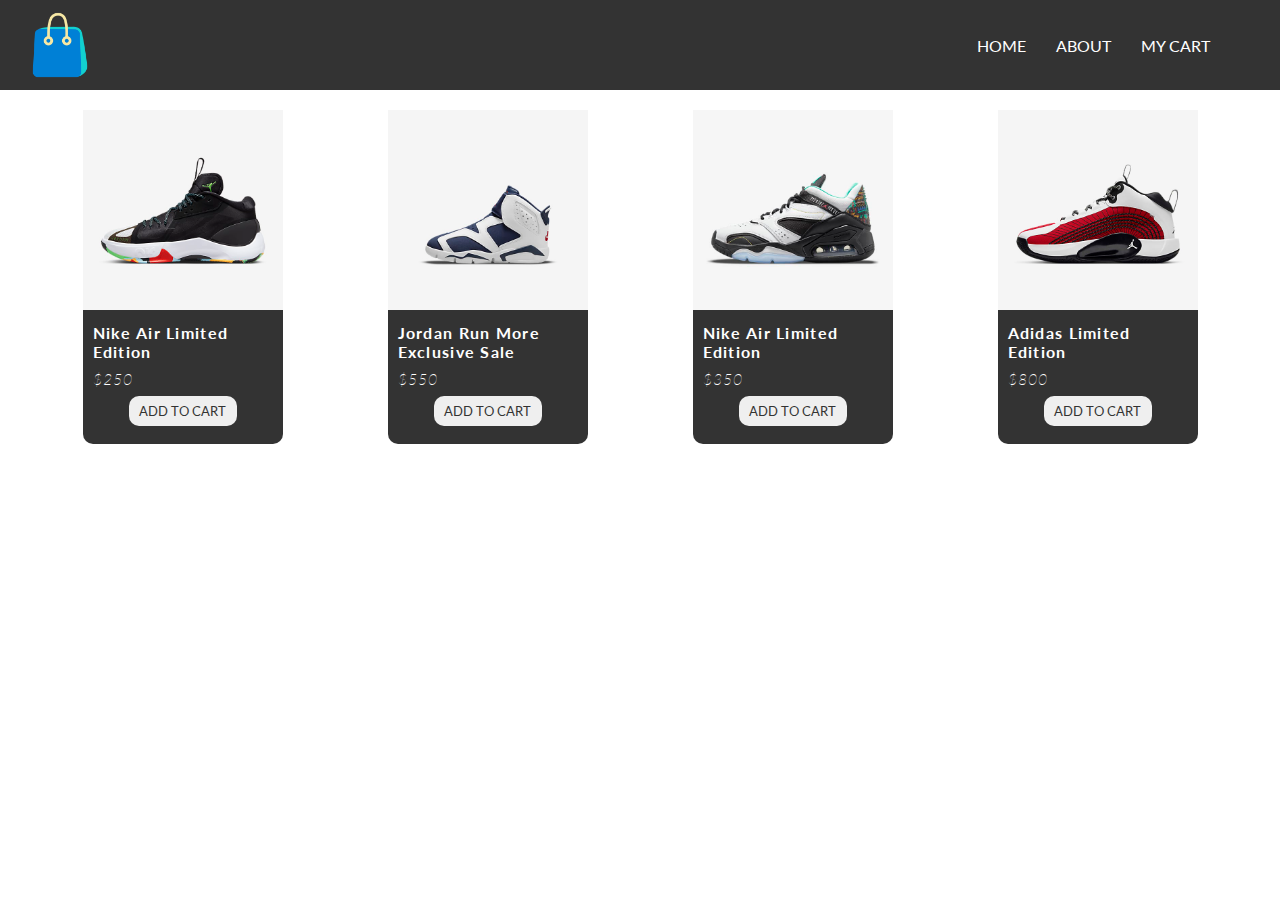
==== index.html @ 95ad5646 "set up basic js and layout" ====
<!DOCTYPE html>
<html lang="en">
  <head>
    <meta charset="UTF-8" />
    <meta http-equiv="X-UA-Compatible" content="IE=edge" />
    <meta name="viewport" content="width=device-width, initial-scale=1.0" />
    <title>Document</title>
    <link rel="stylesheet" href="./style/style.css" />
    <link rel="preconnect" href="https://fonts.googleapis.com" />
    <link rel="preconnect" href="https://fonts.gstatic.com" crossorigin />
    <link
      href="https://fonts.googleapis.com/css2?family=Lato:ital,wght@0,300;0,400;1,300;1,400&display=swap"
      rel="stylesheet"
    />
  </head>
  <body>
    <nav>
      <img src="./assets/logo2.png" class="logo" alt="" onclick="displayItems()"/>
      <ul class="navlinks">
        <li>Home</li>
        <li>About</li>
        <li>My Cart</li>
        <li><p id="itemCount"></p></li>
      </ul>
    </nav>
    <div class="item-container" id="item-container">
      <!-- <div class="item-card">
        <div class="card-img">
          <img src="./assets/product-img/shoes1.jpg" alt="" />
        </div>
        <div class="item-description">
          <h4>Nike Air Limited Edition</h4>
          <p>$250</p>
          <button class="addtocart" onclick="clickAddToCart(this)">
            Add To Cart
          </button>
        </div>
      </div> -->
    </div>
  </body>
  <script src="./script/scripts.js"></script>
</html>
---- style/style.css ----
*{
    box-sizing: border-box;
    font-family: 'Lato', sans-serif;
}
body{
    margin:0;

}
nav{
    height:10vh;
    width:100%;
    display:flex;
    align-items: center;
    justify-content: space-between;
    background-color: #333;
    padding:10px 25px;
}

.logo{
    height:100%;
    filter: invert(100%);
}

.navlinks{
    list-style-type: none;
    display: inline-flex;
    align-items: center;
}

.navlinks li{
    display: inline-block;
    color:white;
    text-transform: uppercase;
    margin:0 15px;
}

.item-container{
    display: flex;
    justify-content: space-around;
    flex-wrap: wrap;
    padding:20px 30px;
}

.item-card{
    width:200px;
    /* height:300px; */
    background-color: #333;
    border-radius:10px;
    /* overflow: hidden; */
    /* margin:20px; */
    display: flex;
    flex-direction: column;
}

.card-img{
    overflow: hidden;
}

.card-img img{
    width:100%;
    border-radius: 0;
    transition: 0.2s ease-in-out;
}


.item-card:hover .card-img img{
    border-radius: 0 0 30px 0;
}

.item-description{
    padding:10px;
    color:white;
    font-weight: 100;
    letter-spacing: 1.3px;
    display: flex;
    flex-direction: column;
    justify-content: space-evenly;
    align-items: center;
}

.item-description *{
    margin:0;
    margin-bottom:8px;
}



.item-description p{
    width:100%;
    text-align: left;
    font-style: italic;
}

.item-description button{
    height:30px;
    border:none;
    /* border:1px solid white;; */
    /* background:none; */
    text-transform: uppercase;
    color:#333;
    width:60%;
    transition:0.2s ease;
    border-radius: 10px;
}

.item-description button:active{
    transform:scale(95%);
}
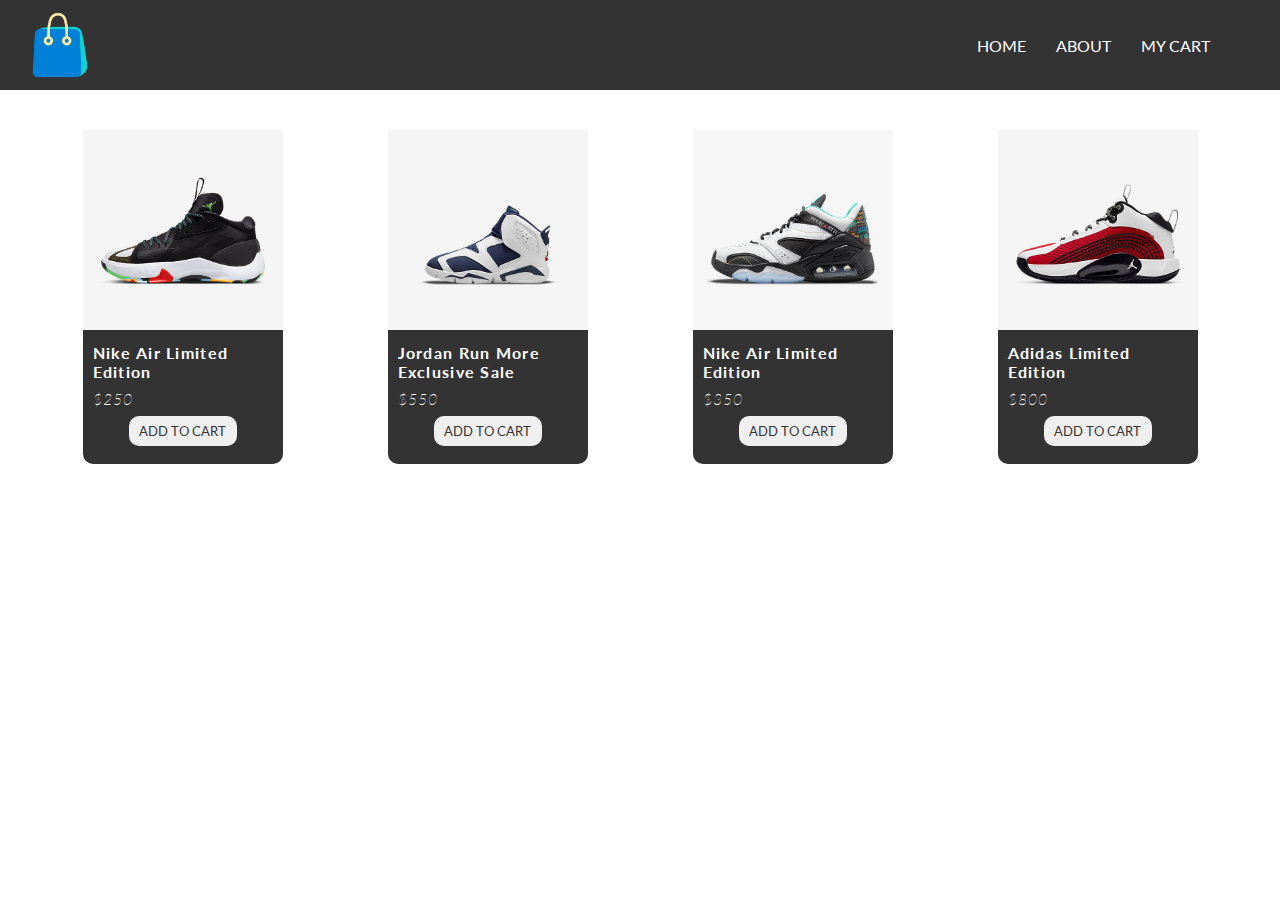
==== commit e3352f85: "added functionality to add items to cart and view them" ====
--- a/index.html
+++ b/index.html
@@ -14,12 +14,29 @@
     />
   </head>
   <body>
+    <div id="mycart">
+        <h3 onclick="closeCart()">X</h3>
+        <h1>Shopping Cart</h1>
+        <div id="cart-items-list">
+            <!-- <div class="cart-item">
+                <img src="./assets/product-img/shoes1.jpg" alt="">
+                <p>Jordan</p>
+                <p>$900</p>
+                <p>quantity</p>
+            </div> -->
+            <table id="cartTable">
+                
+               
+            </table>
+        </div>
+  
+    </div>
     <nav>
       <img src="./assets/logo2.png" class="logo" alt="" onclick="displayItems()"/>
       <ul class="navlinks">
         <li>Home</li>
         <li>About</li>
-        <li>My Cart</li>
+        <li onclick="displayCart()">My Cart</li>
         <li><p id="itemCount"></p></li>
       </ul>
     </nav>
--- a/style/style.css
+++ b/style/style.css
@@ -32,6 +32,7 @@
     color:white;
     text-transform: uppercase;
     margin:0 15px;
+    cursor: pointer;
 }
 
 .item-container{
@@ -47,7 +48,7 @@
     background-color: #333;
     border-radius:10px;
     /* overflow: hidden; */
-    /* margin:20px; */
+    margin:20px;
     display: flex;
     flex-direction: column;
 }
@@ -105,4 +106,42 @@
 
 .item-description button:active{
     transform:scale(95%);
+}
+
+#mycart{
+    width:80%;
+    position:absolute;
+    margin:auto;
+    min-height: 80vh;
+    left:0;right:0;top:20px;
+    border-radius:30px;
+    display:none;
+    flex-direction: column;
+    background-color: white;
+    padding:20px;
+}
+
+#mycart h3{
+    text-align: right;
+    margin-right:20px;
+    cursor: pointer;
+}
+
+.cart-item{
+    display:flex;
+    justify-content: space-evenly;
+    text-align: center;
+}
+
+.cart-item img{
+    height:100px;
+}
+
+
+#cart-items-list table{
+    width:100%;
+}
+
+#cart-items-list table tr td img{
+    height:100px;
 }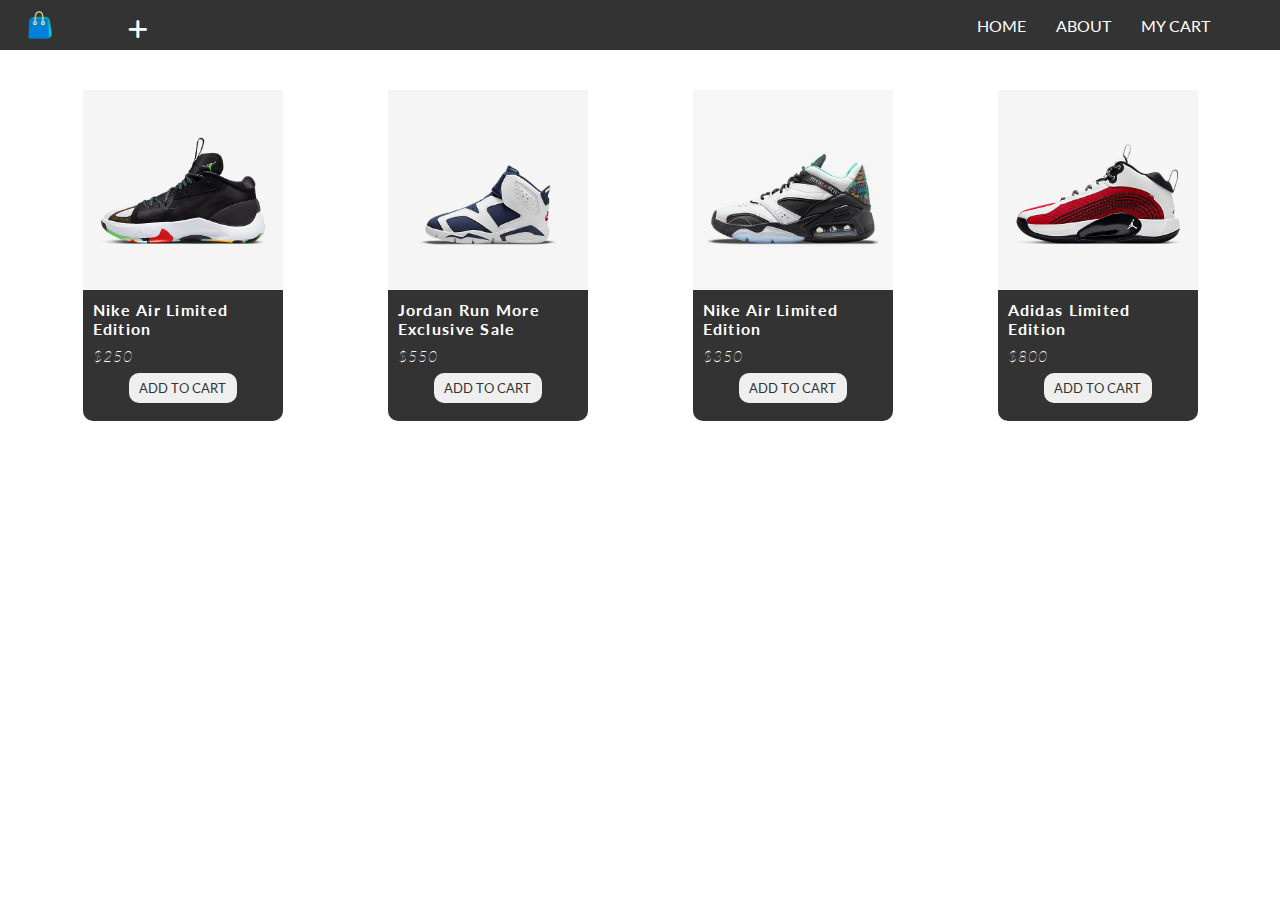
==== commit 2c89dc6c: "added seller functionality" ====
--- a/index.html
+++ b/index.html
@@ -5,6 +5,10 @@
     <meta http-equiv="X-UA-Compatible" content="IE=edge" />
     <meta name="viewport" content="width=device-width, initial-scale=1.0" />
     <title>Document</title>
+    <link
+      rel="stylesheet"
+      href="https://cdnjs.cloudflare.com/ajax/libs/font-awesome/6.0.0-beta3/css/all.min.css"
+    />
     <link rel="stylesheet" href="./style/style.css" />
     <link rel="preconnect" href="https://fonts.googleapis.com" />
     <link rel="preconnect" href="https://fonts.gstatic.com" crossorigin />
@@ -14,25 +18,40 @@
     />
   </head>
   <body>
+    
+    <div class="toaster">
+      <p>Item added to the Cart</p>
+    </div>
+    <div id="overlay"></div>
+
     <div id="mycart">
-        <h3 onclick="closeCart()">X</h3>
-        <h1>Shopping Cart</h1>
-        <div id="cart-items-list">
-            <!-- <div class="cart-item">
-                <img src="./assets/product-img/shoes1.jpg" alt="">
-                <p>Jordan</p>
-                <p>$900</p>
-                <p>quantity</p>
-            </div> -->
-            <table id="cartTable">
-                
-               
-            </table>
-        </div>
-  
+      <h3 onclick="closeCart()">X</h3>
+      <h1>Shopping Cart</h1>
+      <div id="cart-items-list">
+        <table id="cartTable"></table>
+        <div class="no-items-info"></div>
+      </div>
     </div>
+    <div class="addItems d-none">
+      <p>Add items to the shop</p>
+      <input type="text" placeholder="Item Name" id="shop-item-name"/>
+      <input type = "number" placeholder="Price" id="shop-item-price"/>
+      <input type="text" placeholder="Image Url" id="shop-item-photo"/>
+      <!-- <input type="file" accept="image/jpeg, image/png, image/jpg, image/webp" id="shop-item-photo"/> -->
+
+      <button class="btn" onclick="addToShop()">add item</button>
+    </div>
+    <i class="fa fa-plus add-icon" onclick="toggleBtn()"></i>
     <nav>
-      <img src="./assets/logo2.png" class="logo" alt="" onclick="displayItems()"/>
+      
+      
+      <img
+        src="./assets/logo2.png"
+        class="logo"
+        alt=""
+        
+      />
+      
       <ul class="navlinks">
         <li>Home</li>
         <li>About</li>
@@ -40,20 +59,7 @@
         <li><p id="itemCount"></p></li>
       </ul>
     </nav>
-    <div class="item-container" id="item-container">
-      <!-- <div class="item-card">
-        <div class="card-img">
-          <img src="./assets/product-img/shoes1.jpg" alt="" />
-        </div>
-        <div class="item-description">
-          <h4>Nike Air Limited Edition</h4>
-          <p>$250</p>
-          <button class="addtocart" onclick="clickAddToCart(this)">
-            Add To Cart
-          </button>
-        </div>
-      </div> -->
-    </div>
+    <div class="item-container" id="item-container"></div>
   </body>
   <script src="./script/scripts.js"></script>
 </html>
--- a/style/style.css
+++ b/style/style.css
@@ -2,24 +2,35 @@
     box-sizing: border-box;
     font-family: 'Lato', sans-serif;
 }
+
+.d-none{
+    display:none;
+}
+
+.d-flex{
+    display:flex;
+}
 body{
     margin:0;
-
 }
 nav{
-    height:10vh;
+    height:50px;
     width:100%;
     display:flex;
     align-items: center;
     justify-content: space-between;
     background-color: #333;
     padding:10px 25px;
+    position:relative;
 }
 
 .logo{
     height:100%;
     filter: invert(100%);
-}
+    /* position:relative; */
+}
+
+
 
 .navlinks{
     list-style-type: none;
@@ -27,12 +38,54 @@
     align-items: center;
 }
 
+.add-icon{
+    position:absolute;
+    z-index:99;
+    top:2%;
+    left: 10%;
+    font-size: 1.4rem;
+    font-weight: 800;
+    color:#fff;
+    transition:0.5s ease-in-out;
+    cursor:pointer;
+}
+
+.add-icon-animate{
+    transform: rotate(135deg);
+    left: 27%;
+    top: 12%;
+    color:#333;
+}
+
 .navlinks li{
     display: inline-block;
     color:white;
     text-transform: uppercase;
     margin:0 15px;
-    cursor: pointer;
+    position:relative;
+}
+
+.navlinks li:not(:last-child):hover{
+    cursor:pointer;
+}
+
+.navlinks li:last-child:hover{
+    cursor:default;
+}
+
+.navlinks li:not(:last-child)::after{
+    content:'';
+    height:1px;
+    position:absolute;
+    width:0;
+    bottom:-5px;
+    left:0;
+    background-color:white;
+    transition:0.5s ease;
+}
+
+.navlinks li:hover::after{
+    width:100%;
 }
 
 .item-container{
@@ -55,10 +108,13 @@
 
 .card-img{
     overflow: hidden;
+    height:200px;
 }
 
 .card-img img{
-    width:100%;
+    height:100%;
+    width:100%;
+    object-fit: cover;
     border-radius: 0;
     transition: 0.2s ease-in-out;
 }
@@ -84,6 +140,9 @@
     margin-bottom:8px;
 }
 
+.item-description h4{
+    width:100%;
+}
 
 
 .item-description p{
@@ -100,12 +159,20 @@
     text-transform: uppercase;
     color:#333;
     width:60%;
-    transition:0.2s ease;
+    transition:0.1s ease;
     border-radius: 10px;
 }
 
 .item-description button:active{
     transform:scale(95%);
+}
+
+#overlay{
+    height:100vh;
+    width:100%;
+    background: rgba(0,0,0,0.8);
+    position:absolute; 
+    display: none;
 }
 
 #mycart{
@@ -119,6 +186,7 @@
     flex-direction: column;
     background-color: white;
     padding:20px;
+    z-index:3;
 }
 
 #mycart h3{
@@ -127,6 +195,10 @@
     cursor: pointer;
 }
 
+#mycart h1{
+    text-align: center;
+}
+
 .cart-item{
     display:flex;
     justify-content: space-evenly;
@@ -135,13 +207,143 @@
 
 .cart-item img{
     height:100px;
-}
-
+    width:100px;
+}
+
+#cart-items-list{
+    display:flex;
+    flex-direction: column;
+    justify-content: center;
+    align-items: center;
+}
 
 #cart-items-list table{
     width:100%;
+    text-align: center;
 }
 
 #cart-items-list table tr td img{
     height:100px;
-}+    width:100px;
+    object-fit: cover;
+    margin:5px;
+}
+
+#total-row{
+    font-weight: bold;
+    text-transform: uppercase;
+}
+
+#cartTable tr td i{
+    background-color: #333;
+    color:white;
+    padding: 4px;
+    margin:0 20px;
+    cursor: pointer;
+}
+
+#empty-cart{
+    width:50%;
+    opacity:30%;
+}
+
+#goto-shop-btn{
+    height:50px;
+    background-color: #222;
+    color:white;
+    text-transform: uppercase;
+    border:none;
+    padding:10px 20px;
+    position:absolute;
+    letter-spacing: 1px;
+    font-weight: 300;
+    font-size: 1rem;
+    top:50%;
+    cursor: pointer;
+    transition:0.2s ease-in-out;
+}
+
+#goto-shop-btn:hover{
+    border-radius:0 0 15px 0;
+    background-color: #222;
+}
+
+.toaster{
+    z-index:100;
+    position:fixed;
+    left:40%;
+    top:0;
+    height:40px;
+    font-size: 0.8rem;;
+    background-color: rgb(65, 154, 86);
+    color:whitesmoke;
+    opacity:0;
+    transform:scale(90%);
+    display:flex;
+    align-items: center;
+    justify-content: center;
+    padding:10px 20px;
+    border-radius: 15px;
+    text-transform: uppercase;
+    transition:0.2s ease;
+    cursor: default;
+}
+
+.toaster-animation{
+    transform: scale(1);
+    opacity:1;
+    top:3%;
+}
+
+.addItems{
+    width:25%;
+    /* height:400px; */
+    /* display: none; */
+    flex-direction: column;
+    justify-content: space-evenly;
+    align-items: center;
+    position:absolute;
+    padding:30px;
+    top: 10%;
+    left: 5%;
+    z-index: 99;
+    background-color: whitesmoke;
+    border-radius:20px;
+    box-shadow: 5px 5px 20px rgba(0,0,0,0.5);
+}
+
+.addItems p{
+    text-align: center;
+    width:100%;
+    font-size:1.2rem;
+    font-weight: bolder;
+    text-transform: uppercase;
+}
+
+.addItems input{
+    border:none;
+    margin:20px;
+    background: none;
+    width:100%;
+    padding:15px auto;
+}
+/* 
+.addItems input:not(:nth-child(3)){
+    border-bottom:1px solid #333;
+} */
+
+.addItems input{
+    border-bottom:1px solid #333;
+}
+
+.addItems input:focus{
+    outline:none;
+    border-bottom:1px solid black;
+}
+
+.btn{
+    width:50%;
+    height:50px;
+    text-transform: uppercase;
+    letter-spacing: 1px;
+}
